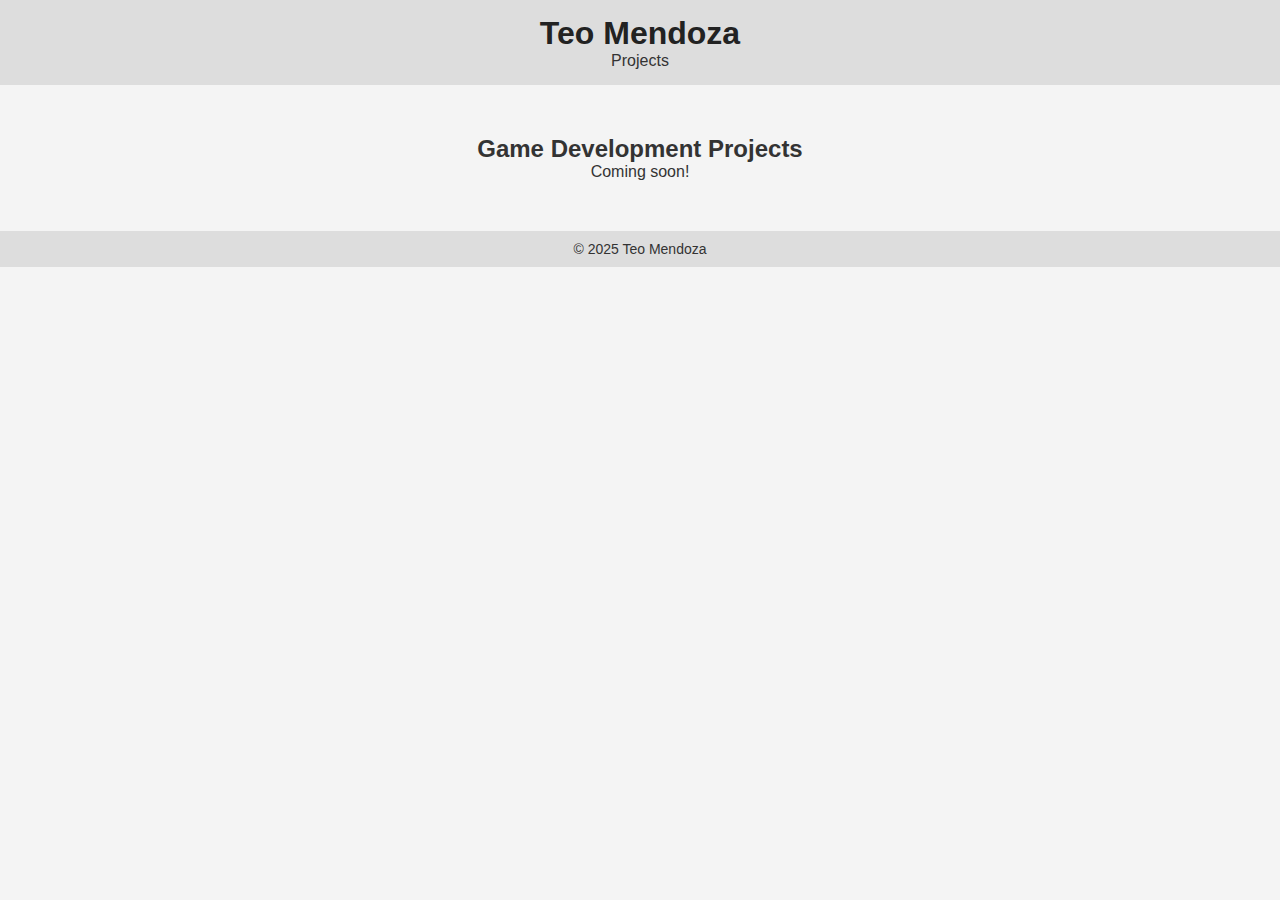
==== game-projects.html @ 427337c9 "NewPages" ====
<!DOCTYPE html>
<html lang="en">
<head>
    <meta charset="UTF-8">
    <meta name="viewport" content="width=device-width, initial-scale=1.0">
    <title>Game Projects | Teo Mendoza</title>
    <link rel="stylesheet" href="style.css">
</head>
<body>

    <header>
        <h1><a href="index.html">Teo Mendoza</a></h1>
        <nav>
            <ul>
                <li><a href="projects.html">Projects</a></li>
            </ul>
        </nav>
    </header>

    <section class="projects">
        <h2>Game Development Projects</h2>

        <p>Coming soon!</p>

        <!-- Future game projects go here -->

    </section>

    <footer>
        <p>© 2025 Teo Mendoza</p>
    </footer>

</body>
</html>
---- style.css ----
* {
    margin: 0;
    padding: 0;
    box-sizing: border-box;
    font-family: Arial, sans-serif;
    color: #333;
}

body {
    background: #f4f4f4;
    text-align: center;
}

header {
    background: #ddd;
    padding: 15px;
}

header h1 a {
    text-decoration: none;
    color: #222;
}

nav ul {
    list-style: none;
    display: flex;
    justify-content: center;
    gap: 15px;
}

nav ul li {
    display: inline;
}

nav ul li a {
    text-decoration: none;
    color: #333;
}

.hero {
    padding: 80px 20px;
    background: #fff;
}

.projects {
    padding: 50px 10%;
}

.project-links {
    display: flex;
    justify-content: center;
    gap: 20px;
    margin-top: 20px;
}

.project-category {
    background: #222;
    color: white;
    padding: 15px 20px;
    text-decoration: none;
    border-radius: 5px;
}

.project-card {
    background: white;
    padding: 20px;
    margin: 15px auto;
    max-width: 700px;
    border-radius: 5px;
    border: 1px solid #ddd;
}

.project-card a {
    text-decoration: none;
    font-weight: bold;
    color: #222;
}

.contact {
    padding: 50px;
    background: #eee;
}

footer {
    text-align: center;
    padding: 10px;
    background: #ddd;
    font-size: 14px;
}
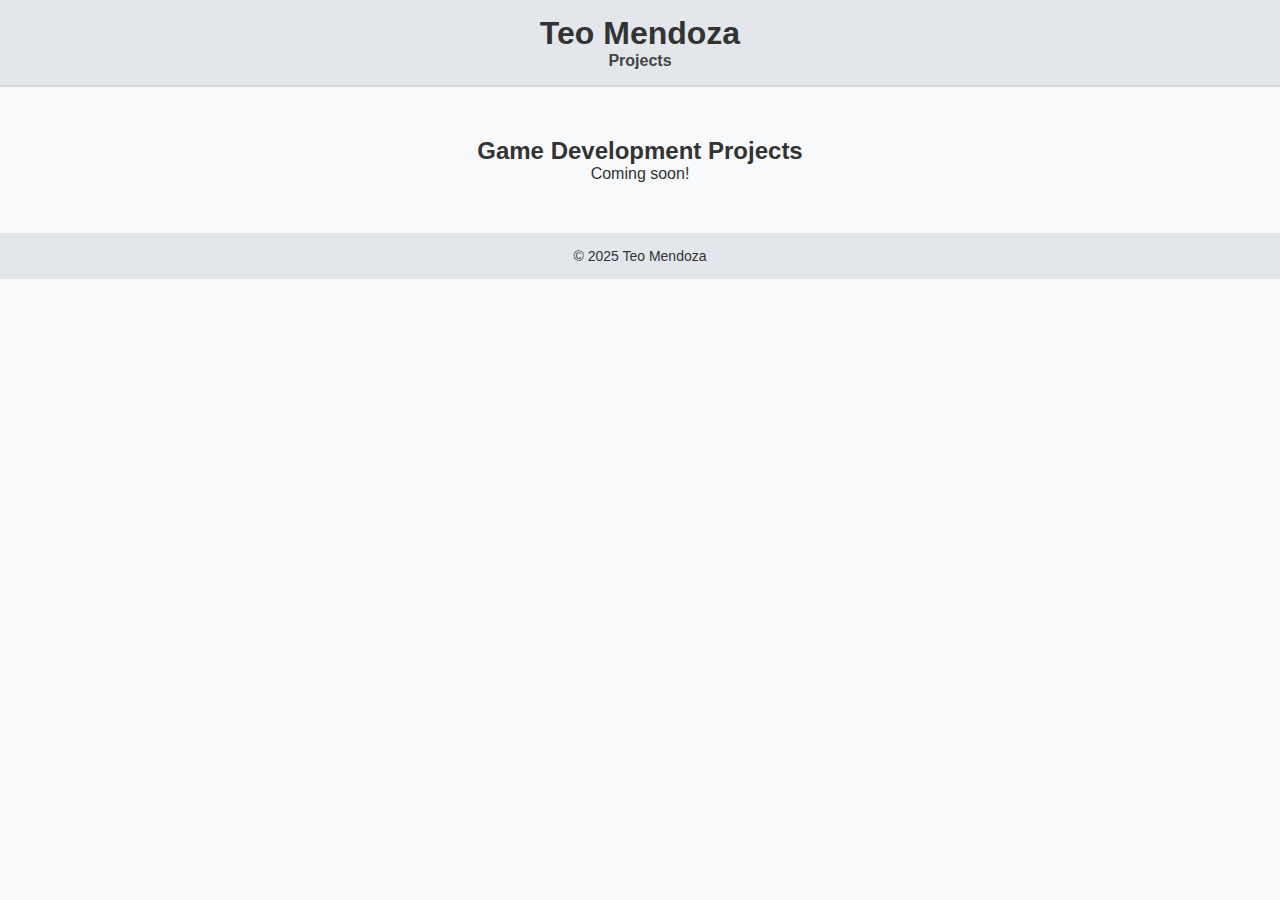
==== commit c0d31ba5: "PedalogicalTheme" ====
--- a/game-projects.html
+++ b/game-projects.html
@@ -22,8 +22,6 @@
 
         <p>Coming soon!</p>
 
-        <!-- Future game projects go here -->
-
     </section>
 
     <footer>
--- a/style.css
+++ b/style.css
@@ -2,44 +2,43 @@
     margin: 0;
     padding: 0;
     box-sizing: border-box;
-    font-family: Arial, sans-serif;
+    font-family: 'Arial', sans-serif;
     color: #333;
 }
 
 body {
-    background: #f4f4f4;
+    background: #f8f9fa;
     text-align: center;
 }
 
 header {
-    background: #ddd;
+    background: #e3e7ec;
     padding: 15px;
+    border-bottom: 2px solid #d1d5db;
 }
 
 header h1 a {
     text-decoration: none;
-    color: #222;
+    color: #333;
 }
 
 nav ul {
     list-style: none;
     display: flex;
     justify-content: center;
-    gap: 15px;
-}
-
-nav ul li {
-    display: inline;
+    gap: 20px;
 }
 
 nav ul li a {
     text-decoration: none;
-    color: #333;
+    color: #444;
+    font-weight: bold;
 }
 
 .hero {
     padding: 80px 20px;
     background: #fff;
+    border-bottom: 2px solid #d1d5db;
 }
 
 .projects {
@@ -54,7 +53,7 @@
 }
 
 .project-category {
-    background: #222;
+    background: #007bff;
     color: white;
     padding: 15px 20px;
     text-decoration: none;
@@ -63,27 +62,33 @@
 
 .project-card {
     background: white;
-    padding: 20px;
-    margin: 15px auto;
+    padding: 25px;
+    margin: 20px auto;
     max-width: 700px;
-    border-radius: 5px;
-    border: 1px solid #ddd;
+    border-radius: 10px;
+    border: 1px solid #d1d5db;
+    transition: transform 0.2s;
+}
+
+.project-card:hover {
+    transform: translateY(-5px);
 }
 
 .project-card a {
     text-decoration: none;
     font-weight: bold;
-    color: #222;
+    color: #007bff;
 }
 
 .contact {
     padding: 50px;
-    background: #eee;
+    background: #e3e7ec;
+    border-top: 2px solid #d1d5db;
 }
 
 footer {
     text-align: center;
-    padding: 10px;
-    background: #ddd;
+    padding: 15px;
+    background: #e3e7ec;
     font-size: 14px;
 }
